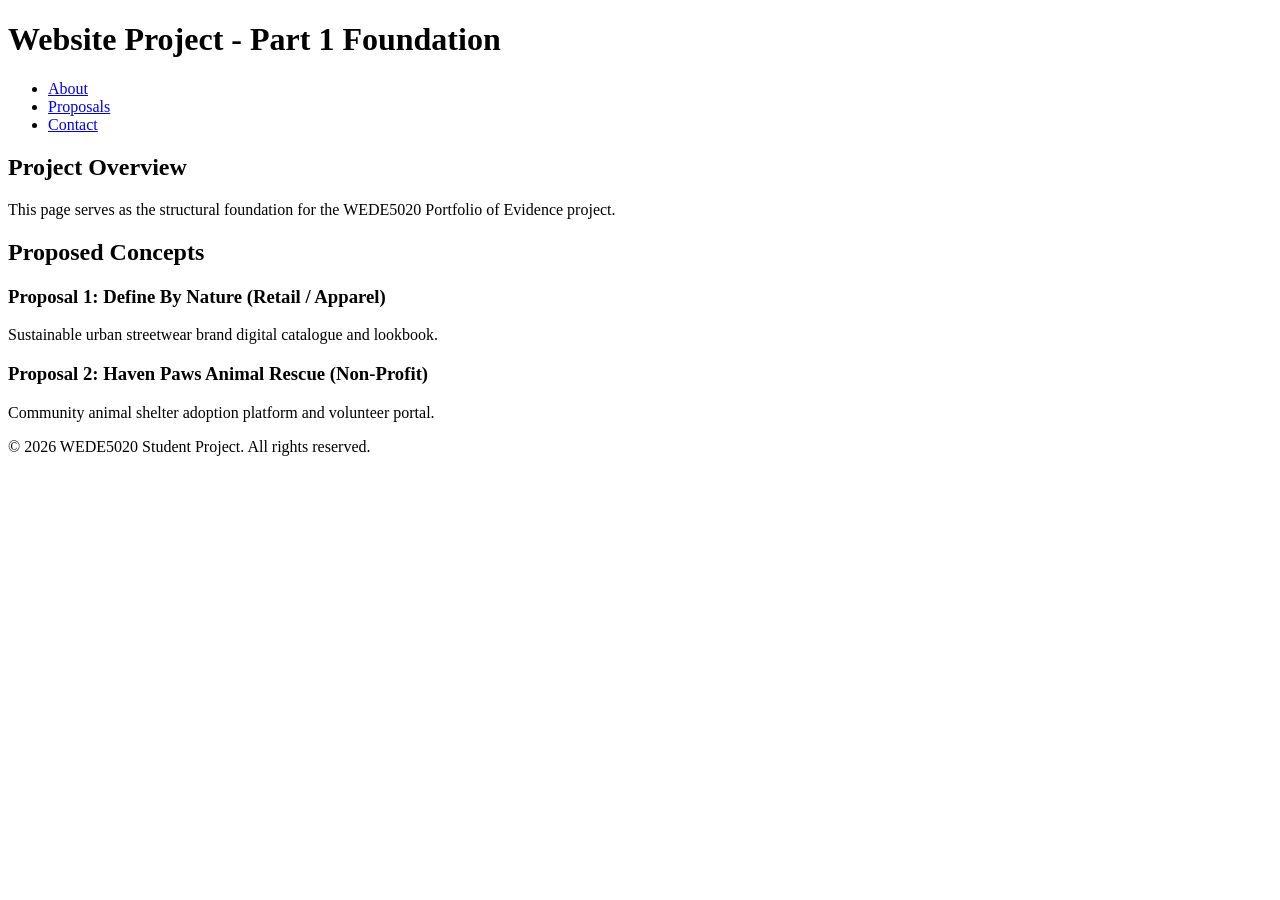
==== index.html @ d0aba8f0 "Initial commit: Project structure, index.html foundation, and README setup" ====
<!DOCTYPE html>
<html lang="en">
<head>
    <meta charset="UTF-8">
    <meta name="viewport" content="width=device-width, initial-scale=1.0">
    <title>WEDE5020 PoE - Part 1 Foundation</title>
</head>
<body>

    <!-- Header Section -->
    <header>
        <h1>Website Project - Part 1 Foundation</h1>
        <nav>
            <ul>
                <li><a href="#about">About</a></li>
                <li><a href="#proposals">Proposals</a></li>
                <li><a href="#contact">Contact</a></li>
            </ul>
        </nav>
    </header>

    <!-- Main Content Section -->
    <main>
        <section id="about">
            <h2>Project Overview</h2>
            <p>This page serves as the structural foundation for the WEDE5020 Portfolio of Evidence project.</p>
        </section>

        <section id="proposals">
            <h2>Proposed Concepts</h2>
            <article>
                <h3>Proposal 1: Define By Nature (Retail / Apparel)</h3>
                <p>Sustainable urban streetwear brand digital catalogue and lookbook.</p>
            </article>
            <article>
                <h3>Proposal 2: Haven Paws Animal Rescue (Non-Profit)</h3>
                <p>Community animal shelter adoption platform and volunteer portal.</p>
            </article>
        </section>
    </main>

    <!-- Footer Section -->
    <footer>
        <p>&copy; 2026 WEDE5020 Student Project. All rights reserved.</p>
    </footer>

</body>
</html>
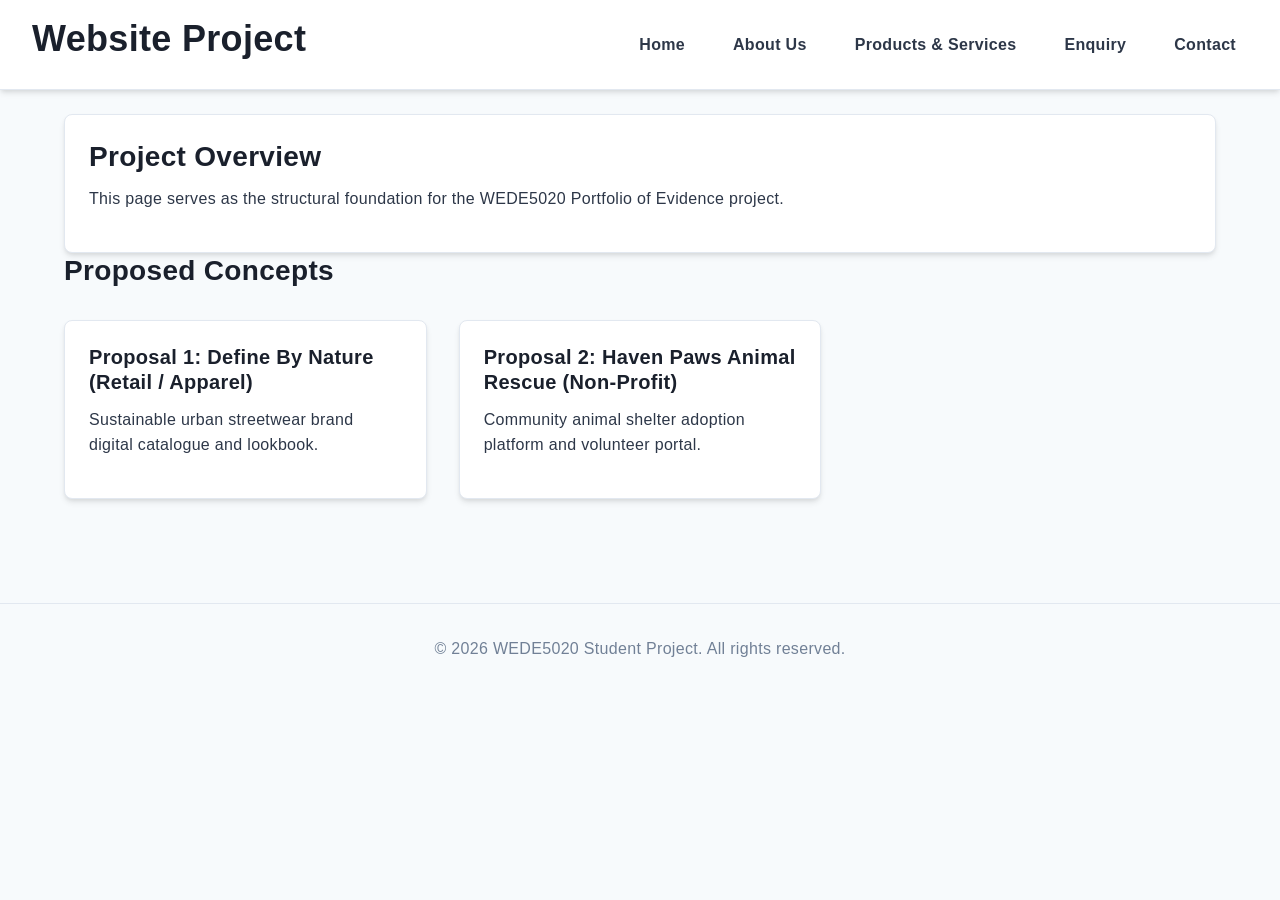
==== commit 95a16110: "Feat: Complete Part 2 styling, responsive design, and README documentation" ====
--- a/index.html
+++ b/index.html
@@ -4,42 +4,52 @@
     <meta charset="UTF-8">
     <meta name="viewport" content="width=device-width, initial-scale=1.0">
     <title>WEDE5020 PoE - Part 1 Foundation</title>
+    <link rel="stylesheet" href="style.css">
 </head>
 <body>
 
-    <!-- Header Section -->
+    <!-- ========================================== -->
+    <!-- HEADER & NAVIGATION                       -->
+    <!-- ========================================== -->
     <header>
-        <h1>Website Project - Part 1 Foundation</h1>
-        <nav>
-            <ul>
-                <li><a href="#about">About</a></li>
-                <li><a href="#proposals">Proposals</a></li>
-                <li><a href="#contact">Contact</a></li>
-            </ul>
+        <h1>Website Project</h1>
+        <nav class="main-nav">
+            <a href="index.html">Home</a>
+            <a href="about.html">About Us</a>
+            <a href="services.html">Products & Services</a>
+            <a href="enquiry.html">Enquiry</a>
+            <a href="contact.html">Contact</a>
         </nav>
     </header>
 
-    <!-- Main Content Section -->
-    <main>
-        <section id="about">
+    <!-- ========================================== -->
+    <!-- MAIN CONTENT AREA                         -->
+    <!-- ========================================== -->
+    <main class="container">
+        <section id="overview" class="card">
             <h2>Project Overview</h2>
             <p>This page serves as the structural foundation for the WEDE5020 Portfolio of Evidence project.</p>
         </section>
 
         <section id="proposals">
             <h2>Proposed Concepts</h2>
-            <article>
-                <h3>Proposal 1: Define By Nature (Retail / Apparel)</h3>
-                <p>Sustainable urban streetwear brand digital catalogue and lookbook.</p>
-            </article>
-            <article>
-                <h3>Proposal 2: Haven Paws Animal Rescue (Non-Profit)</h3>
-                <p>Community animal shelter adoption platform and volunteer portal.</p>
-            </article>
+            <div class="grid-layout">
+                <article class="card">
+                    <h3>Proposal 1: Define By Nature (Retail / Apparel)</h3>
+                    <p>Sustainable urban streetwear brand digital catalogue and lookbook.</p>
+                </article>
+
+                <article class="card">
+                    <h3>Proposal 2: Haven Paws Animal Rescue (Non-Profit)</h3>
+                    <p>Community animal shelter adoption platform and volunteer portal.</p>
+                </article>
+            </div>
         </section>
     </main>
 
-    <!-- Footer Section -->
+    <!-- ========================================== -->
+    <!-- FOOTER SECTION                            -->
+    <!-- ========================================== -->
     <footer>
         <p>&copy; 2026 WEDE5020 Student Project. All rights reserved.</p>
     </footer>
--- a/style.css
+++ b/style.css
@@ -0,0 +1,221 @@
+/* ==========================================================================
+   2.2 CSS Reset & Base Variables
+   ========================================================================== */
+*, *::before, *::after {
+    box-sizing: border-box;
+    margin: 0;
+    padding: 0;
+}
+
+:root {
+    --primary-color: #2b6cb0;
+    --primary-hover: #1a4971;
+    --accent-color: #dd6b20;
+    --text-color: #2d3748;
+    --bg-light: #f7fafc;
+    --card-bg: #ffffff;
+    --border-color: #e2e8f0;
+    --shadow: 0 4px 6px -1px rgba(0, 0, 0, 0.1), 0 2px 4px -1px rgba(0, 0, 0, 0.06);
+    --font-main: 'Segoe UI', Tahoma, Geneva, Verdana, sans-serif;
+}
+
+body {
+    font-family: var(--font-main);
+    font-size: 1rem;
+    line-height: 1.6;
+    letter-spacing: 0.02em;
+    color: var(--text-color);
+    background-color: var(--bg-light);
+}
+
+/* ==========================================================================
+   2.3 Typography Scale (rem)
+   ========================================================================== */
+h1, h2, h3, h4 {
+    color: #1a202c;
+    font-weight: 700;
+    line-height: 1.25;
+    margin-bottom: 0.75rem;
+}
+
+h1 { font-size: 2.25rem; }
+h2 { font-size: 1.75rem; }
+h3 { font-size: 1.25rem; }
+p  { margin-bottom: 1rem; }
+
+/* ==========================================================================
+   2.4 Desktop Layout & Structural Components (Flexbox & Grid)
+   ========================================================================== */
+.container {
+    width: 90%;
+    max-width: 1200px;
+    margin: 0 auto;
+    padding: 1.5rem 0;
+}
+
+/* Header & Flexbox Navigation */
+header {
+    background-color: var(--card-bg);
+    border-bottom: 1px solid var(--border-color);
+    box-shadow: var(--shadow);
+    padding: 1rem 2rem;
+    display: flex;
+    justify-content: space-between;
+    align-items: center;
+}
+
+.main-nav {
+    display: flex;
+    gap: 1.5rem;
+    list-style: none;
+}
+
+.main-nav a {
+    text-decoration: none;
+    color: var(--text-color);
+    font-weight: 600;
+    padding: 0.5rem 0.75rem;
+    border-radius: 4px;
+    transition: background-color 0.2s, color 0.2s;
+}
+
+/* 2.5 Pseudo-classes: hover, focus, active */
+.main-nav a:hover {
+    background-color: var(--primary-color);
+    color: #ffffff;
+}
+
+.main-nav a:focus {
+    outline: 2px dashed var(--accent-color);
+    outline-offset: 2px;
+}
+
+.main-nav a:active {
+    background-color: var(--primary-hover);
+}
+
+/* CSS Grid for Multi-column Content */
+.grid-layout {
+    display: grid;
+    grid-template-columns: repeat(3, 1fr);
+    gap: 2rem;
+    margin: 2rem 0;
+}
+
+.card {
+    background-color: var(--card-bg);
+    border: 1px solid var(--border-color);
+    border-radius: 8px;
+    box-shadow: var(--shadow);
+    padding: 1.5rem;
+    transition: transform 0.2s ease, box-shadow 0.2s ease;
+}
+
+.card:hover {
+    transform: translateY(-4px);
+    box-shadow: 0 10px 15px -3px rgba(0, 0, 0, 0.1);
+}
+
+/* Forms & Interactive Inputs */
+form {
+    display: flex;
+    flex-direction: column;
+    gap: 1rem;
+    max-width: 600px;
+    background: var(--card-bg);
+    padding: 2rem;
+    border-radius: 8px;
+    box-shadow: var(--shadow);
+}
+
+input, textarea, select, button {
+    font-family: inherit;
+    font-size: 1rem;
+    padding: 0.75rem;
+    border: 1px solid var(--border-color);
+    border-radius: 4px;
+}
+
+input:focus, textarea:focus, select:focus {
+    border-color: var(--primary-color);
+    box-shadow: 0 0 0 3px rgba(43, 108, 176, 0.2);
+    outline: none;
+}
+
+button {
+    background-color: var(--primary-color);
+    color: #ffffff;
+    font-weight: 600;
+    cursor: pointer;
+    border: none;
+    transition: background-color 0.2s ease;
+}
+
+button:hover { background-color: var(--primary-hover); }
+button:active { transform: scale(0.98); }
+
+/* 3.3 Responsive Images */
+img {
+    max-width: 100%;
+    height: auto;
+    display: block;
+    border-radius: 6px;
+}
+
+/* Footer */
+footer {
+    text-align: center;
+    padding: 2rem;
+    margin-top: 3rem;
+    border-top: 1px solid var(--border-color);
+    color: #718096;
+}
+
+/* ==========================================================================
+   3. Responsive Design & Media Queries
+   ========================================================================== */
+/* Tablet Breakpoint (max-width: 992px) */
+@media screen and (max-width: 992px) {
+    .grid-layout {
+        grid-template-columns: repeat(2, 1fr);
+        gap: 1.5rem;
+    }
+
+    h1 { font-size: 2rem; }
+    h2 { font-size: 1.5rem; }
+}
+
+/* Mobile Breakpoint (max-width: 600px) */
+@media screen and (max-width: 600px) {
+    header {
+        flex-direction: column;
+        gap: 1rem;
+        text-align: center;
+    }
+
+    .main-nav {
+        flex-direction: column;
+        width: 100%;
+        gap: 0.5rem;
+    }
+
+    .main-nav a {
+        display: block;
+        width: 100%;
+    }
+
+    .grid-layout {
+    display: grid;
+    grid-template-columns: repeat(auto-fit, minmax(280px, 1fr));
+    gap: 1.5rem;
+    margin: 1.5rem 0;
+}
+
+    .container {
+        width: 95%;
+        padding: 1rem 0;
+    }
+
+    h1 { font-size: 1.75rem; }
+    h2 { font-size: 1.35rem; }
+}
